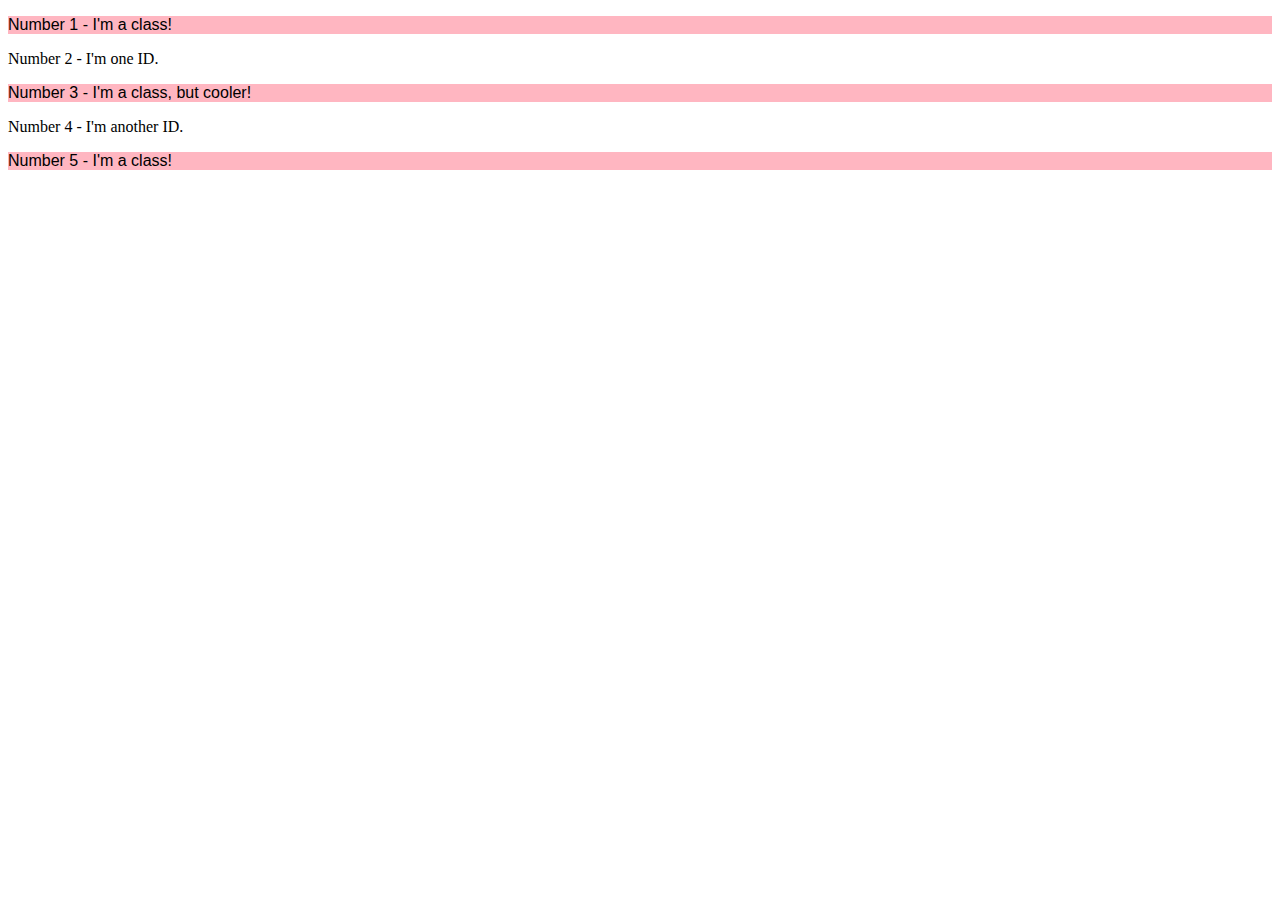
==== foundations/02-class-id-selectors/index.html @ 9de2a815 "added style on odd numbers" ====
<!DOCTYPE html>
<html lang="en">
  <head>
    <meta charset="UTF-8">
    <meta http-equiv="X-UA-Compatible" content="IE=edge">
    <meta name="viewport" content="width=device-width, initial-scale=1.0">
    <title>Class and ID Selectors</title>
    <link rel="stylesheet" href="style.css">
  </head>
  <body>
    <p class="odd" id="1">Number 1 - I'm a class!</p>
    <div class="even" id="2">Number 2 - I'm one ID.</div>
    <p class="odd" id="3">Number 3 - I'm a class, but cooler!</p>
    <div class="even" id="4">Number 4 - I'm another ID.</div>
    <p class="odd" id="5">Number 5 - I'm a class!</p>
  </body>
</html>
---- foundations/02-class-id-selectors/style.css ----
.odd {
    background-color: lightpink;
    font-family: Verdana , sans-serif;
    
}
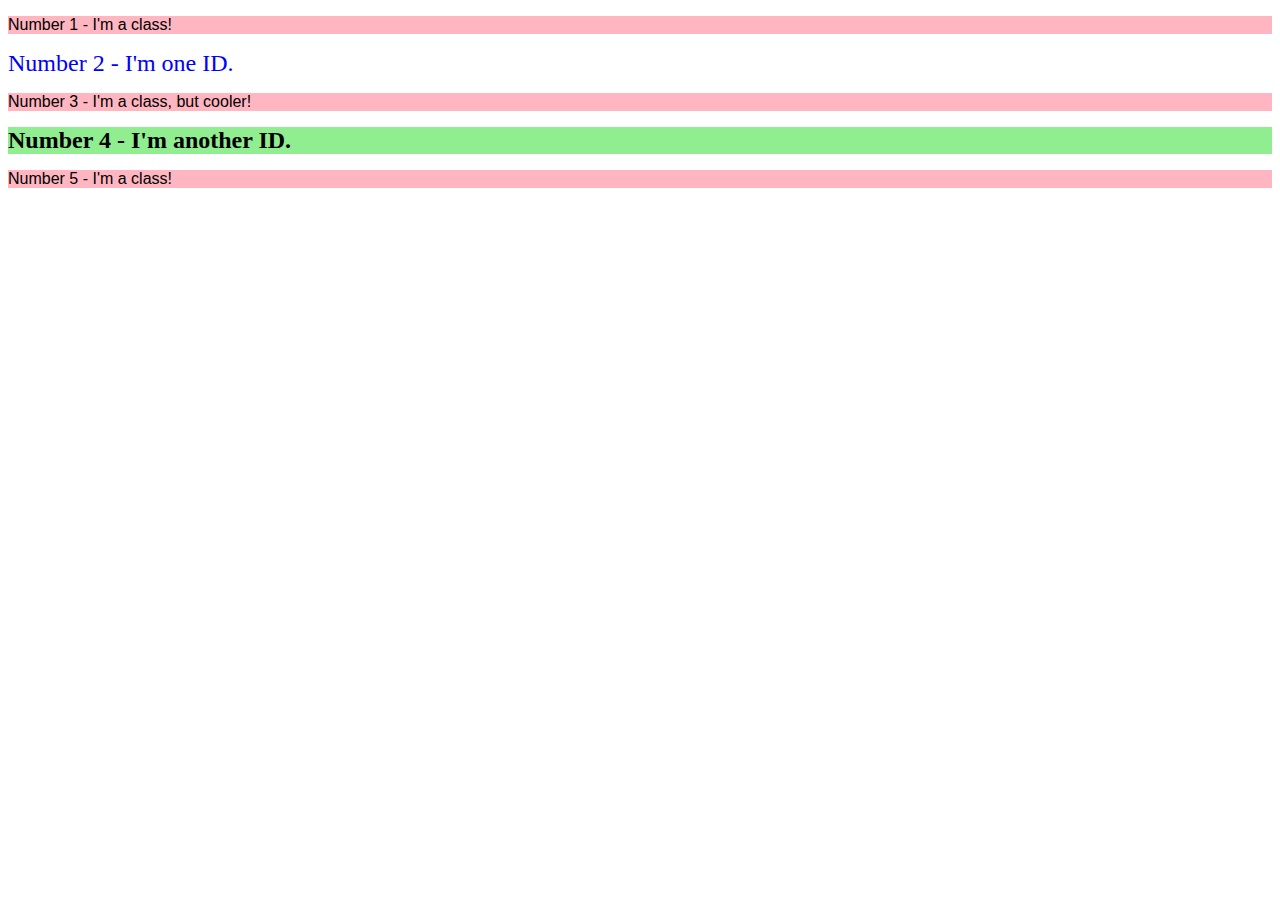
==== commit 90a1d3e0: "added more styling" ====
--- a/foundations/02-class-id-selectors/index.html
+++ b/foundations/02-class-id-selectors/index.html
@@ -8,10 +8,10 @@
     <link rel="stylesheet" href="style.css">
   </head>
   <body>
-    <p class="odd" id="1">Number 1 - I'm a class!</p>
-    <div class="even" id="2">Number 2 - I'm one ID.</div>
-    <p class="odd" id="3">Number 3 - I'm a class, but cooler!</p>
-    <div class="even" id="4">Number 4 - I'm another ID.</div>
-    <p class="odd" id="5">Number 5 - I'm a class!</p>
+    <p class="odd" id="no1">Number 1 - I'm a class!</p>
+    <div class="even" id="no2">Number 2 - I'm one ID.</div>
+    <p class="odd" id="no3">Number 3 - I'm a class, but cooler!</p>
+    <div class="even" id="no4">Number 4 - I'm another ID.</div>
+    <p class="odd" id="no5">Number 5 - I'm a class!</p>
   </body>
 </html>--- a/foundations/02-class-id-selectors/style.css
+++ b/foundations/02-class-id-selectors/style.css
@@ -1,5 +1,21 @@
 .odd {
     background-color: lightpink;
     font-family: Verdana , sans-serif;
-    
+
+}
+#no2 {
+        color: blue;
+        font-size: 36px;
+
+}
+
+#no2 {
+    font-size: 24px;
+
+}
+
+#no4 {
+    background-color: lightgreen;
+    font-weight: bold;
+    font-size: 24px;
 }